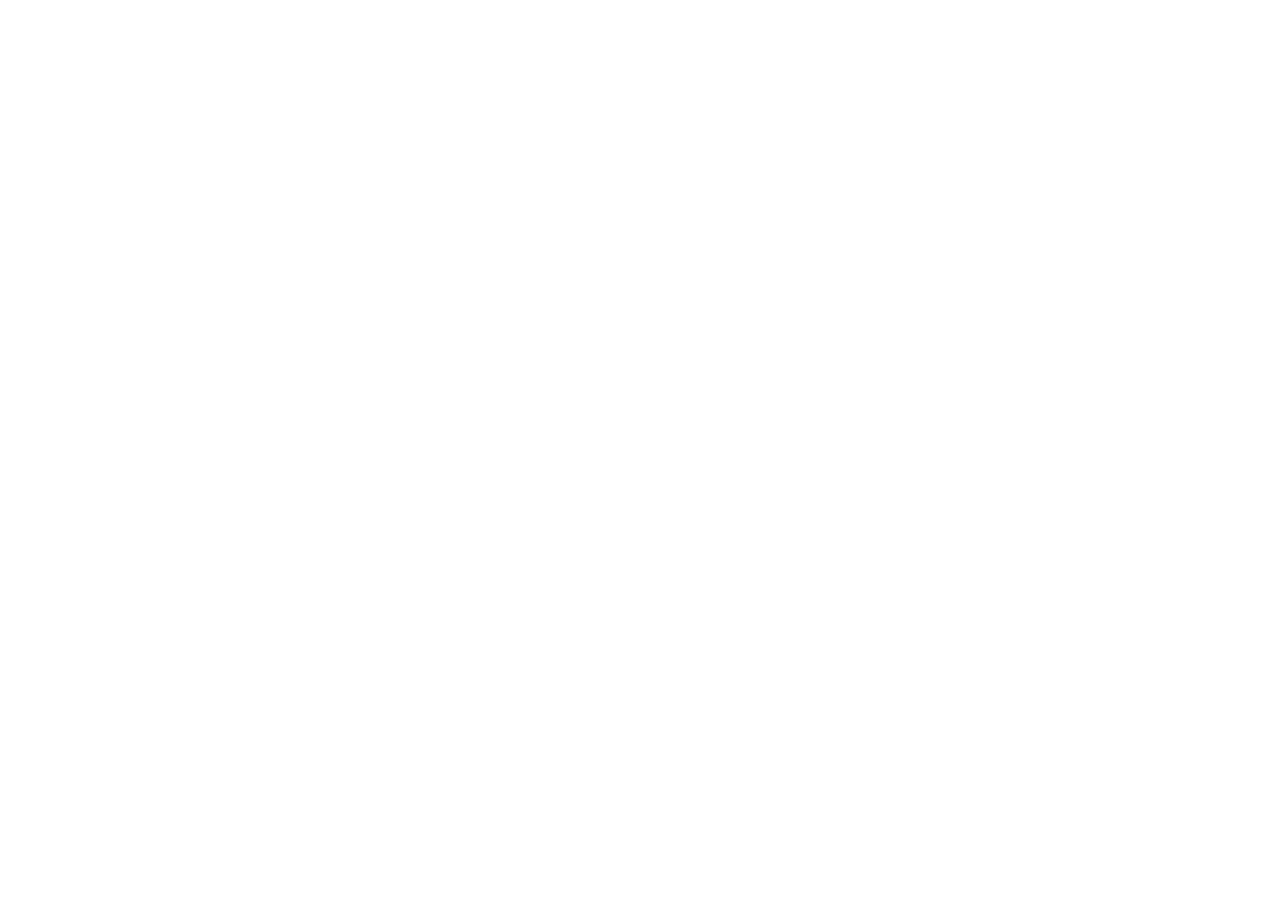
==== index.html @ e62d2a3e "Initial commit" ====
<!DOCTYPE html>
<html lang="pt-br">
  <head>
    <meta charset="UTF-8" />
    <meta http-equiv="X-UA-Compatible" content="IE=edge" />
    <meta name="viewport" content="width=device-width, initial-scale=1.0" />
    <link rel="stylesheet" href="./reset.css" />
    <link rel="stylesheet" href="./styles.css" />
    <link rel="shortcut icon" href="./assets/favicon.png" type="image/x-icon" />
    <title>Projeto Integrador - iPad Store</title>
  </head>
  <body>
    <header></header>
    <main></main>

    <script
      src="https://code.jquery.com/jquery-3.7.0.min.js"
      integrity="sha256-2Pmvv0kuTBOenSvLm6bvfBSSHrUJ+3A7x6P5Ebd07/g="
      crossorigin="anonymous"
    ></script>
    <script src="./index.js"></script>
  </body>
</html>
---- styles.css ----
* {
  box-sizing: border-box;
  font-family: system-ui, -apple-system, BlinkMacSystemFont, "Segoe UI", Roboto, Oxygen, Ubuntu, Cantarell, "Open Sans", "Helvetica Neue",
    sans-serif;
}
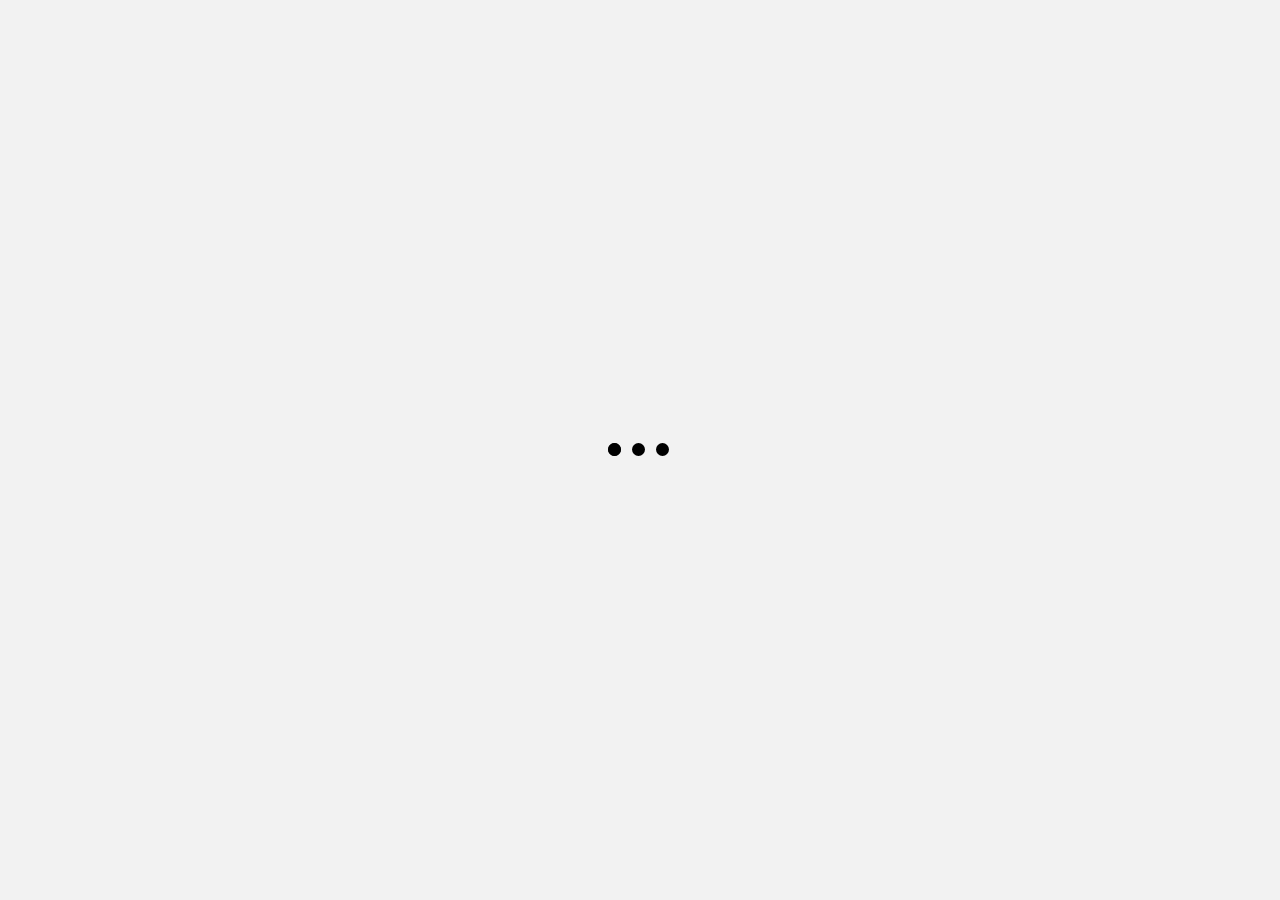
==== commit 040dc546: "Página produto + Ajustes css + Instrucoes README.md" ====
--- a/index.html
+++ b/index.html
@@ -4,20 +4,47 @@
     <meta charset="UTF-8" />
     <meta http-equiv="X-UA-Compatible" content="IE=edge" />
     <meta name="viewport" content="width=device-width, initial-scale=1.0" />
-    <link rel="stylesheet" href="./reset.css" />
-    <link rel="stylesheet" href="./styles.css" />
+    <link rel="stylesheet" href="./css/reset.css" />
+    <link rel="stylesheet" href="./css/globals.css" />
+    <link rel="stylesheet" href="./css/loader.css" />
+    <link rel="stylesheet" href="./css/header.css" />
+    <link rel="stylesheet" href="./css/index.css" />
     <link rel="shortcut icon" href="./assets/favicon.png" type="image/x-icon" />
     <title>Projeto Integrador - iPad Store</title>
   </head>
   <body>
-    <header></header>
-    <main></main>
+    <!-- LOADER -->
+    <div id="loader-container">
+      <div id="loader">
+        <div></div>
+        <div></div>
+        <div></div>
+        <div></div>
+      </div>
+    </div>
 
+    <!-- HEADER -->
+    <header>
+      <nav>
+        <a href="./index.html">iPad Store</a>
+        <button id="button-carrinho" type="button">Carrinho</button>
+      </nav>
+    </header>
+
+    <!-- MAIN -->
+    <main>
+      <section class="hero-container"></section>
+    </main>
+
+    <!-- JQUERY -->
     <script
       src="https://code.jquery.com/jquery-3.7.0.min.js"
       integrity="sha256-2Pmvv0kuTBOenSvLm6bvfBSSHrUJ+3A7x6P5Ebd07/g="
       crossorigin="anonymous"
     ></script>
-    <script src="./index.js"></script>
+    <!-- HELPERS.JS -->
+    <script src="./js/helpers.js"></script>
+    <!-- INDEX.JS -->
+    <script src="./js/index.js"></script>
   </body>
 </html>
--- a/css/globals.css
+++ b/css/globals.css
@@ -0,0 +1,54 @@
+:root {
+  --bg-principal: #f2f2f2;
+  --bg-card-produto: white;
+  --bg-btn-altera-quantidade: #535353;
+  --bg-btn-adicionar-carrinho: #2d2d2d;
+  --font-color: #2d2d2d;
+  --font-color-price: #535353;
+  --padding-x-desktop: 10rem;
+  --padding-x-tablet: 5rem;
+  --padding-x-mobile: 1rem;
+  --padding-y-desktop: 5rem;
+}
+
+* {
+  box-sizing: border-box;
+  font-family: system-ui, -apple-system, BlinkMacSystemFont, "Segoe UI", Roboto, Oxygen, Ubuntu, Cantarell, "Open Sans", "Helvetica Neue",
+    sans-serif !important;
+}
+
+body {
+  background-color: var(--bg-principal);
+  min-height: 100vh;
+  min-height: 100dvh;
+}
+
+body > header {
+  padding: 0rem var(--padding-x-desktop);
+}
+
+body > main {
+  padding: var(--padding-y-desktop) var(--padding-x-desktop);
+}
+
+/* TABLET STYLES */
+@media screen and (max-width: 1124px) {
+  body > header {
+    padding: 0rem var(--padding-x-tablet);
+  }
+
+  body > main {
+    padding: var(--padding-y-desktop) var(--padding-x-tablet);
+  }
+}
+
+/* MOBILE STYLES */
+@media screen and (max-width: 568px) {
+  body > header {
+    padding: 0rem var(--padding-x-mobile);
+  }
+
+  body > main {
+    padding: var(--padding-y-desktop) var(--padding-x-mobile);
+  }
+}
--- a/css/loader.css
+++ b/css/loader.css
@@ -0,0 +1,76 @@
+#loader-container {
+  position: fixed;
+  top: 0;
+  left: 0;
+  min-width: 100vw;
+  min-height: 100vh;
+  z-index: 100000;
+  display: flex;
+  align-items: center;
+  justify-content: center;
+  background: var(--bg-principal);
+}
+
+#loader {
+  display: inline-block;
+  position: relative;
+  width: 80px;
+  height: 80px;
+}
+
+#loader div {
+  position: absolute;
+  top: 33px;
+  width: 13px;
+  height: 13px;
+  border-radius: 50%;
+  background: black;
+  animation-timing-function: cubic-bezier(0, 1, 1, 0);
+}
+
+#loader div:nth-child(1) {
+  left: 8px;
+  animation: loader1 0.6s infinite;
+}
+
+#loader div:nth-child(2) {
+  left: 8px;
+  animation: loader2 0.6s infinite;
+}
+
+#loader div:nth-child(3) {
+  left: 32px;
+  animation: loader2 0.6s infinite;
+}
+
+#loader div:nth-child(4) {
+  left: 56px;
+  animation: loader3 0.6s infinite;
+}
+
+@keyframes loader1 {
+  0% {
+    transform: scale(0);
+  }
+  100% {
+    transform: scale(1);
+  }
+}
+
+@keyframes loader3 {
+  0% {
+    transform: scale(1);
+  }
+  100% {
+    transform: scale(0);
+  }
+}
+
+@keyframes loader2 {
+  0% {
+    transform: translate(0, 0);
+  }
+  100% {
+    transform: translate(24px, 0);
+  }
+}
--- a/css/header.css
+++ b/css/header.css
@@ -0,0 +1,19 @@
+/* STYLES NAV */
+header > nav {
+  min-height: 10vh;
+  display: flex;
+  align-items: center;
+  justify-content: space-between;
+}
+
+header > nav > a,
+header > nav > button {
+  font-size: 1.1rem;
+  color: var(--font-color);
+}
+
+header > nav > button {
+  background-color: transparent;
+  border: none;
+  cursor: pointer;
+}
--- a/css/index.css
+++ b/css/index.css
@@ -0,0 +1,85 @@
+/* STYLES HERO CONTAINER */
+main > .hero-container {
+  display: grid;
+  grid-template-columns: repeat(auto-fit, minmax(21.5625rem, 1fr));
+  gap: 2rem;
+  row-gap: 4rem;
+}
+
+/* STYLES CARD PRODUTO */
+main > .hero-container > .card-produto {
+  background-color: var(--bg-card-produto);
+  position: relative;
+  display: flex;
+  flex-direction: column;
+  border-radius: 0.75rem;
+  overflow: hidden;
+  isolation: isolate;
+  width: 21.5625rem;
+  transition: all 250ms ease-out;
+}
+
+main > .hero-container > .card-produto:hover {
+  scale: 1.02;
+  box-shadow: 0px 10px 20px rgba(0, 0, 0, 0.11);
+}
+
+main > .hero-container > .card-produto img {
+  cursor: pointer;
+  min-width: 100%;
+  min-height: 13.75rem;
+  max-height: 13.75rem;
+}
+
+main > .hero-container > .card-produto > .card-produto-precos {
+  padding: 1rem;
+  padding-top: 0rem;
+}
+
+main > .hero-container > .card-produto > .card-produto-precos > h2 {
+  padding: 0.5rem 0rem;
+}
+
+main > .hero-container > .card-produto > .card-produto-precos > h2 {
+  font-size: 1rem;
+}
+
+main > .hero-container > .card-produto > .card-produto-precos > h3 {
+  font-size: 1rem;
+  color: var(--font-color-price);
+}
+
+/* TABLET STYLES */
+@media screen and (max-width: 1124px) {
+  body > main {
+    padding: 0rem var(--padding-x-tablet);
+  }
+
+  main > .hero-container > .card-produto {
+    margin: 0 auto;
+  }
+
+  main > .hero-container > .card-produto img {
+    max-width: 100%;
+    max-height: 17.5rem;
+    object-position: center;
+  }
+}
+
+/* MOBILE STYLES */
+@media screen and (max-width: 568px) {
+  body > main {
+    padding: 0rem var(--padding-x-mobile);
+  }
+
+  main > .hero-container > .card-produto {
+    width: 100%;
+    max-width: 100%;
+  }
+
+  main > .hero-container > .card-produto img {
+    max-width: 100%;
+    max-height: 17.5rem;
+    object-position: center;
+  }
+}
